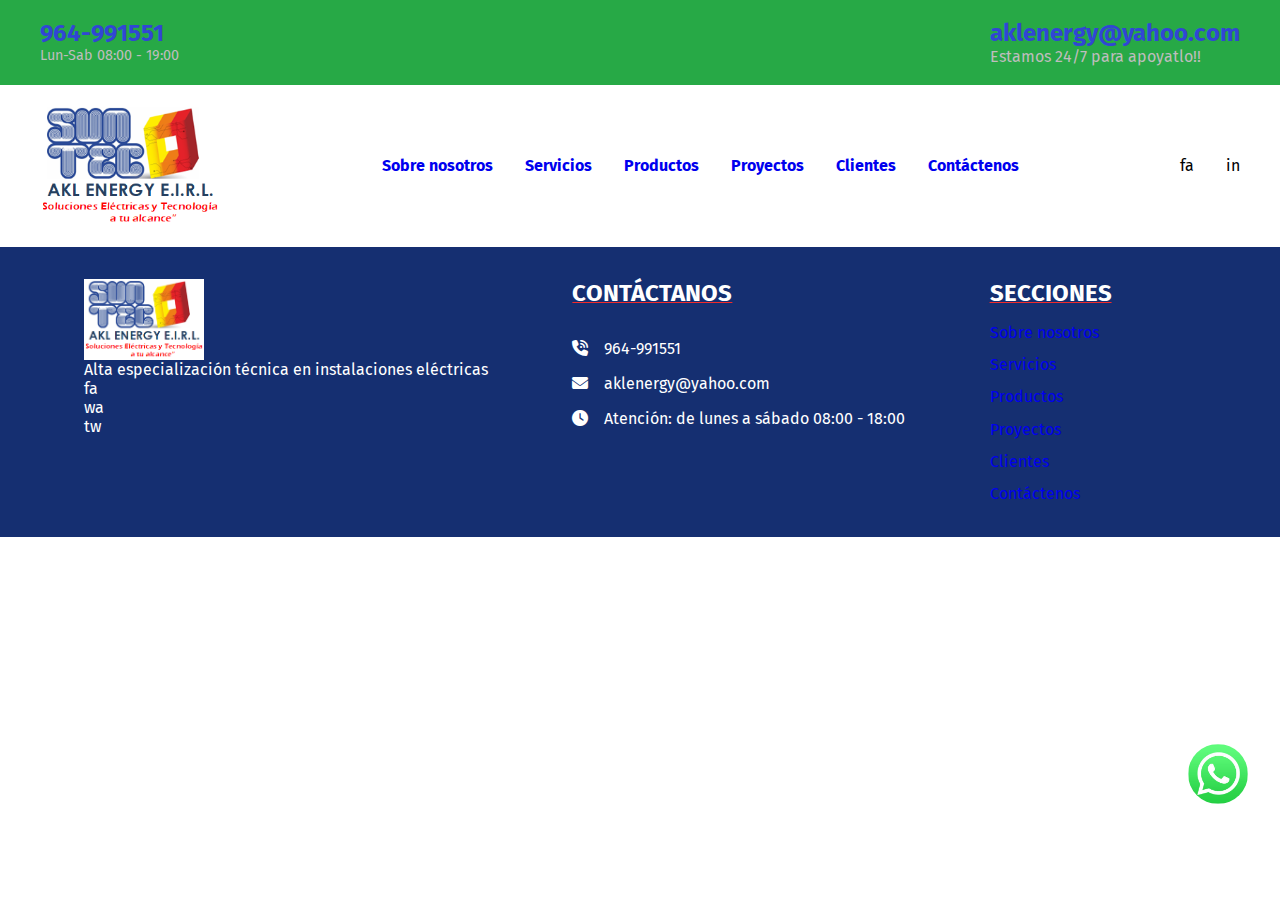
==== clientes.html @ 19f64ee9 "se crearon los archivos html, se comenzó con el diseño de la pagina contacto" ====
<!DOCTYPE html>
<html lang="en">
  <head>
    <meta charset="UTF-8" />
    <meta name="viewport" content="width=device-width, initial-scale=1.0" />
    <title>Servicios</title>
    <link
      rel="stylesheet"
      href="https://cdnjs.cloudflare.com/ajax/libs/font-awesome/6.4.0/css/all.min.css"
    />
    <link rel="stylesheet" href="css/reset.css" />
    <link rel="stylesheet" href="css/footer.css" />
    <link rel="stylesheet" href="css/header.css" />
  </head>
  <body>
    <header class="header">
      <div class="header__informacion">
        <div class="header__contacto">
          <ul class="contacto__telefono-horario">
            <li class="telefono__lista">964-991551</li>
            <li class="horario__lista">Lun-Sab 08:00 - 19:00</li>
          </ul>
          <ul class="contacto__correo">
            <li class="correo__lista">aklenergy@yahoo.com</li>
            <li class="correo__apoyo">Estamos 24/7 para apoyatlo!!</li>
          </ul>
        </div>
      </div>
      <div class="header__menu">
        <img class="menu__logo" src="img/logo_akl.png" alt="Logo SunTec" />
        <nav class="menu__descripcion">
          <ul class="descripcion__enlace">
            <li class="enlace__lista">
              <a class="a__header" href="index.html" target="_blank"
                >Sobre nosotros</a
              >
            </li>
            <li class="enlace__lista">
              <a class="a__header" href="servicios.html" target="_blank"
                >Servicios</a
              >
            </li>
            <li class="enlace__lista">
              <a class="a__header" href="productos.html" target="_blank"
                >Productos</a
              >
            </li>
            <li class="enlace__lista">
              <a class="a__header" href="proyectos.html" target="_blank"
                >Proyectos</a
              >
            </li>
            <li class="enlace__lista">
              <a class="a__header" href="clientes.html" target="_blank"
                >Clientes</a
              >
            </li>
            <li class="enlace__lista">
              <a class="a__header" href="contacto.html" target="_blank"
                >Contáctenos</a
              >
            </li>
          </ul>
        </nav>
        <nav class="menu__redes-sociales">
          <ul class="redes-sociales__enlace">
            <li class="red-social__lista">fa</li>
            <li class="red-social__lista">in</li>
            <!-- <li class="red-social__lista">tw</li> -->
          </ul>
        </nav>
      </div>
    </header>
    <main></main>
    <footer>
      <div class="footer__descripcion">
        <img src="img/logo_akl.png" alt="Logo SunTec" class="footer__logo" />
        <p class="footer__titulo">
          Alta especialización técnica en instalaciones eléctricas
        </p>
        <ul>
          <li>fa</li>
          <li>wa</li>
          <li>tw</li>
        </ul>
      </div>
      <div class="footer__contacto">
        <p class="footer__contacto__titulo">contáctanos</p>
        <p><i class="fa-solid fa-phone-volume"></i>964-991551</p>
        <p><i class="fa-solid fa-envelope"></i>aklenergy@yahoo.com</p>
        <p>
          <i class="fa-solid fa-clock"></i>Atención: de lunes a sábado 08:00 -
          18:00
        </p>
      </div>
      <div class="footer__secciones">
        <p class="footer__secciones__titulo">secciones</p>
        <ul class="footer__secciones__lista">
          <li><a class="a__footer" href="index.html">Sobre nosotros</a></li>
          <li>
            <a class="a__footer" href="servicios.html" target="_blank"
              >Servicios</a
            >
          </li>
          <li>
            <a class="a__footer" href="productos.html" target="_blank"
              >Productos</a
            >
          </li>
          <li>
            <a class="a__footer" href="proyectos.html" target="_blank"
              >Proyectos</a
            >
          </li>
          <li>
            <a class="a__footer" href="clientes.html" target="_blank"
              >Clientes</a
            >
          </li>
          <li>
            <a class="a__footer" href="contacto.html" target="_blank"
              >Contáctenos</a
            >
          </li>
        </ul>
      </div>
      <div class="whatsapp">
        <a
          href="https://api.whatsapp.com/send?phone=+51956152458&text=Buenos%20d%C3%ADas,%20en%20qu%C3%A9%20le%20podemos%20ayudar"
          target="_blank"
        >
          <img class="whatsapp__logo" src="img/logo_whatsapp.jpg" alt="" />
        </a>
      </div>
    </footer>
  </body>
</html>
---- css/footer.css ----
footer {
  width: 100%;
  height: 290px;
  background-color: var(--azul-footer);
  color: var(--blanco);
  display: flex;
  justify-content: space-evenly;
  gap: 2rem;
  align-items: center;
  padding: 2rem;
}
.footer__descripcion {
  height: 100%;
  display: flex;
  flex-direction: column;
}

.footer__logo {
  width: 120px;
}
.footer__titulo {
  color: var(--blanco);
}
.footer__contacto {
  height: 100%;
  display: flex;
  flex-direction: column;
  gap: 1rem;
}
.footer__contacto__titulo {
  text-transform: uppercase;
  font-size: 1.5rem;
  font-weight: 700;
  text-decoration: underline 1px solid var(--rojo-claro);
  margin-bottom: 1rem;
}
.fa-solid {
  margin-right: 1rem;
}
.footer__secciones {
  height: 100%;
}
.footer__secciones__titulo {
  text-transform: uppercase;
  font-weight: 700;
  font-size: 1.5rem;
  margin-bottom: 1rem;
  text-decoration: underline 1px solid var(--rojo-claro);
}
.footer__secciones__lista {
  height: 80%;
  display: flex;
  flex-direction: column;
  justify-content: space-between;
}

.a__footer:visited {
  color: var(--blanco);
}
.a__footer:hover {
  cursor: pointer;
  border-bottom: 1px solid var(--rojo-claro);
}
.whatsapp {
  position: relative;
}
.whatsapp__logo {
  position: fixed;
  bottom: 6rem;
  right: 2rem;
  width: 60px;
  height: 60px;
  border-radius: 50%;
}
---- css/header.css ----
.header {
  width: 100%;
}
.header__informacion {
  background-color: var(--verde-pricipal);
  padding: 1.2rem 2.5rem;
}
.header__contacto {
  display: flex;
  justify-content: space-between;
}
.telefono__lista {
  color: var(--azul-oscuro);
  font-size: 1.5rem;
  font-weight: 700;
}
.horario__lista {
  color: #bebdbd;
  font-size: 0.9rem;
}
.correo__lista {
  color: var(--azul-oscuro);
  font-size: 1.5rem;
  font-weight: 700;
}
.correo__apoyo {
  color: #bebdbd;
  font-size: 1rem;
}
.header__menu {
  /* background-image: url(../img/logo_akl.png); */
  /* background-color: red; */
  width: 100%;
  padding: 1.2rem 2.5rem;
  display: flex;
  justify-content: space-between;
  align-items: center;
}

.menu__logo {
  width: 180px;
  height: auto;
  margin-right: 2rem;
}

.descripcion__enlace {
  color: var(--azul-claro);
  font-weight: 700;
  display: flex;
  justify-content: space-between;
  flex-wrap: wrap;
}

.enlace__lista {
  padding: 1rem 1rem;
  text-align: center;
}

.enlace__lista:hover .a__header {
  color: var(--naranja);
}
.enlace__lista:hover {
  border-bottom: 2px solid var(--azul-claro);
}

.redes-sociales__enlace {
  display: flex;
  justify-content: space-between;
}
.red-social__lista {
  padding: 1rem 2rem;
  padding-right: 0;
}

.a__header {
  padding: 1rem 0;
}
.a__header:visited {
  color: var(--azul-claro);
}
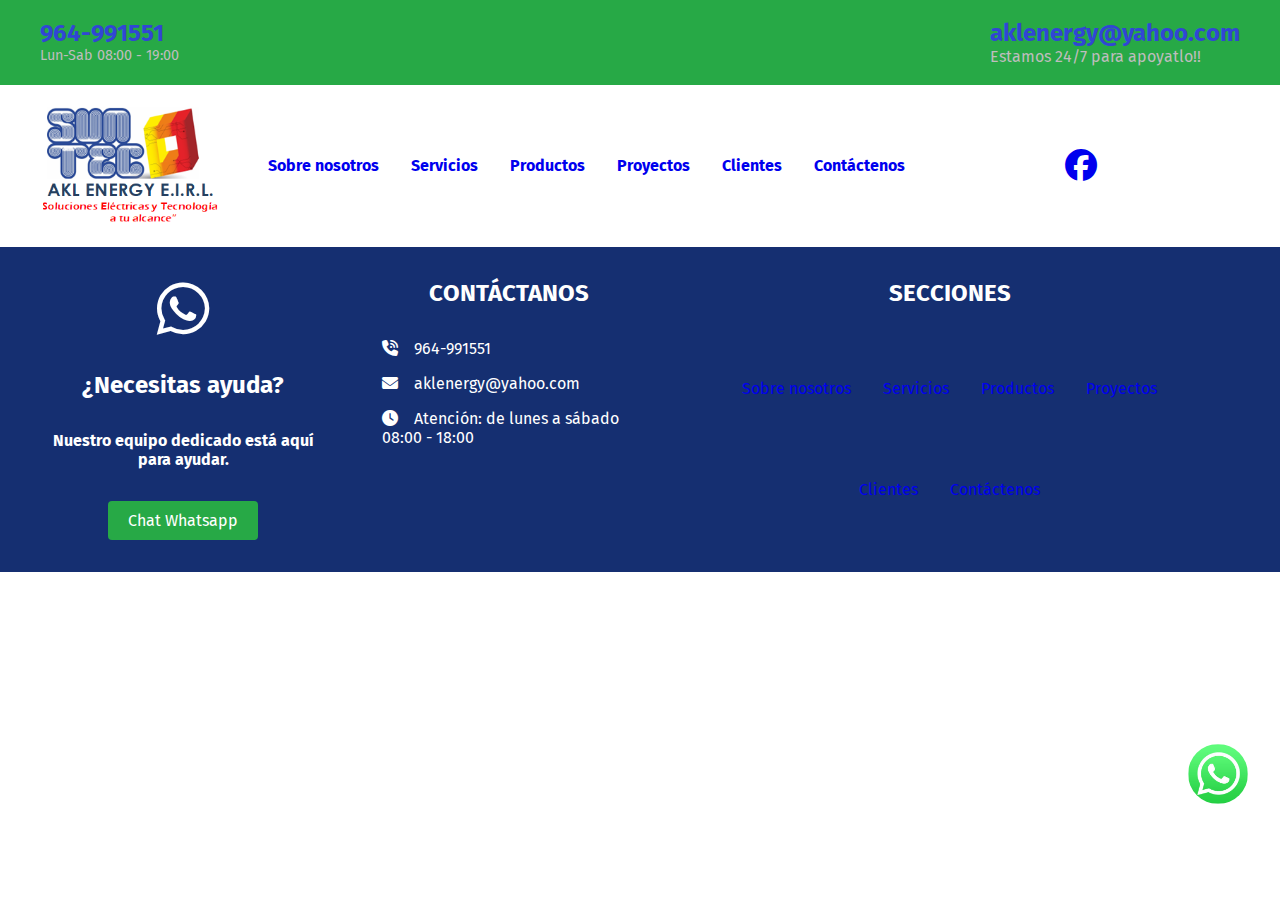
==== commit 18272ac7: "se culmino con del desarrollo del modelo responsivo, falta la pagina de proveedores" ====
--- a/clientes.html
+++ b/clientes.html
@@ -26,63 +26,67 @@
           </ul>
         </div>
       </div>
-      <div class="header__menu">
-        <img class="menu__logo" src="img/logo_akl.png" alt="Logo SunTec" />
-        <nav class="menu__descripcion">
-          <ul class="descripcion__enlace">
-            <li class="enlace__lista">
-              <a class="a__header" href="index.html" target="_blank"
-                >Sobre nosotros</a
-              >
-            </li>
-            <li class="enlace__lista">
-              <a class="a__header" href="servicios.html" target="_blank"
-                >Servicios</a
-              >
-            </li>
-            <li class="enlace__lista">
-              <a class="a__header" href="productos.html" target="_blank"
-                >Productos</a
-              >
-            </li>
-            <li class="enlace__lista">
-              <a class="a__header" href="proyectos.html" target="_blank"
-                >Proyectos</a
-              >
-            </li>
-            <li class="enlace__lista">
-              <a class="a__header" href="clientes.html" target="_blank"
-                >Clientes</a
-              >
-            </li>
-            <li class="enlace__lista">
-              <a class="a__header" href="contacto.html" target="_blank"
-                >Contáctenos</a
-              >
-            </li>
-          </ul>
-        </nav>
-        <nav class="menu__redes-sociales">
-          <ul class="redes-sociales__enlace">
-            <li class="red-social__lista">fa</li>
-            <li class="red-social__lista">in</li>
-            <!-- <li class="red-social__lista">tw</li> -->
-          </ul>
-        </nav>
+      <div class="menu__estatico">
+        <div class="header__menu">
+          <img class="menu__logo" src="img/logo_akl.png" alt="Logo SunTec" />
+          <div class="box-enlace-red">
+            <nav class="menu__descripcion">
+              <ul class="descripcion__enlace">
+                <li class="enlace__lista">
+                  <a class="a__header" href="index.html" target="_blank"
+                    >Sobre nosotros</a
+                  >
+                </li>
+                <li class="enlace__lista">
+                  <a class="a__header" href="servicios.html" target="_blank"
+                    >Servicios</a
+                  >
+                </li>
+                <li class="enlace__lista">
+                  <a class="a__header" href="productos.html" target="_blank"
+                    >Productos</a
+                  >
+                </li>
+                <li class="enlace__lista">
+                  <a class="a__header" href="proyectos.html" target="_blank"
+                    >Proyectos</a
+                  >
+                </li>
+                <li class="enlace__lista">
+                  <a class="a__header" href="clientes.html" target="_blank"
+                    >Clientes</a
+                  >
+                </li>
+                <li class="enlace__lista">
+                  <a class="a__header" href="contacto.html" target="_blank"
+                    >Contáctenos</a
+                  >
+                </li>
+              </ul>
+            </nav>
+            <nav class="menu__redes-sociales">
+              <ul class="redes-sociales__enlace">
+                <li class="red-social__lista">
+                  <a href="https://google.com" target="_blank"
+                    ><i class="fa-brands fa-facebook"></i
+                  ></a>
+                </li>
+                <!-- <li class="red-social__lista">tw</li> -->
+              </ul>
+            </nav>
+          </div>
+        </div>
       </div>
     </header>
     <main></main>
     <footer>
       <div class="footer__descripcion">
-        <img src="img/logo_akl.png" alt="Logo SunTec" class="footer__logo" />
-        <p class="footer__titulo">
-          Alta especialización técnica en instalaciones eléctricas
+        <i class="fa-brands fa-whatsapp"></i>
+        <p class="footer__titulo">¿Necesitas ayuda?</p>
+        <p class="footer__subtitulo">
+          Nuestro equipo dedicado está aquí para ayudar.
         </p>
-        <ul>
-          <li>fa</li>
-          <li>wa</li>
-          <li>tw</li>
-        </ul>
+        <a href="pagina.html" class="boton">Chat Whatsapp</a>
       </div>
       <div class="footer__contacto">
         <p class="footer__contacto__titulo">contáctanos</p>
@@ -96,28 +100,32 @@
       <div class="footer__secciones">
         <p class="footer__secciones__titulo">secciones</p>
         <ul class="footer__secciones__lista">
-          <li><a class="a__footer" href="index.html">Sobre nosotros</a></li>
-          <li>
+          <li class="footer__a__lista">
+            <a class="a__footer" href="index.html" target="_blank"
+              >Sobre nosotros</a
+            >
+          </li>
+          <li class="footer__a__lista">
             <a class="a__footer" href="servicios.html" target="_blank"
               >Servicios</a
             >
           </li>
-          <li>
+          <li class="footer__a__lista">
             <a class="a__footer" href="productos.html" target="_blank"
               >Productos</a
             >
           </li>
-          <li>
+          <li class="footer__a__lista">
             <a class="a__footer" href="proyectos.html" target="_blank"
               >Proyectos</a
             >
           </li>
-          <li>
+          <li class="footer__a__lista">
             <a class="a__footer" href="clientes.html" target="_blank"
               >Clientes</a
             >
           </li>
-          <li>
+          <li class="footer__a__lista">
             <a class="a__footer" href="contacto.html" target="_blank"
               >Contáctenos</a
             >
--- a/css/footer.css
+++ b/css/footer.css
@@ -1,65 +1,126 @@
 footer {
   width: 100%;
-  height: 290px;
   background-color: var(--azul-footer);
   color: var(--blanco);
   display: flex;
   justify-content: space-evenly;
   gap: 2rem;
-  align-items: center;
+  /* align-items: center; */
   padding: 2rem;
 }
+@media screen and (width<545px) {
+  footer {
+    flex-direction: column;
+  }
+}
+@media screen and (width<375px) {
+  footer {
+    flex-direction: column;
+  }
+}
 .footer__descripcion {
-  height: 100%;
+  /* height: 100%; */
   display: flex;
   flex-direction: column;
+  align-items: center;
+  gap: 2rem;
+  margin: 0 1rem;
+  /* border: 1px solid black; */
+  /* width: 30%; */
+}
+.fa-whatsapp {
+  font-size: 60px;
+}
+.footer__titulo {
+  font-size: 1.5rem;
+  font-weight: 700;
+  text-align: center;
+}
+.footer__subtitulo {
+  font-size: 1rem;
+  font-weight: 700;
+  text-align: center;
+}
+/* continuar aqui */
+.boton {
+  /* display: inline-block; */
+  text-align: center;
+  padding: 10px 20px;
+  background-color: var(--verde-principal);
+  color: var(--blanco);
+  text-decoration: none;
+  border: none;
+  border-radius: 4px;
+  font-size: 1rem;
+  transition: all 0.3s ease;
 }
 
-.footer__logo {
-  width: 120px;
+.boton:hover {
+  background-color: var(--verde-secundario);
+  cursor: pointer;
 }
-.footer__titulo {
-  color: var(--blanco);
-}
+
 .footer__contacto {
-  height: 100%;
+  /* height: 100%; */
   display: flex;
   flex-direction: column;
   gap: 1rem;
+  margin: 0 1rem;
+  /* border: 1px solid black; */
+  /* width: 30%; */
 }
 .footer__contacto__titulo {
   text-transform: uppercase;
   font-size: 1.5rem;
   font-weight: 700;
-  text-decoration: underline 1px solid var(--rojo-claro);
+  /* text-decoration: underline 2px solid var(--rojo-claro); */
   margin-bottom: 1rem;
+  text-align: center;
 }
 .fa-solid {
   margin-right: 1rem;
 }
 .footer__secciones {
-  height: 100%;
+  /* height: 100%; */
+  /* width: 30%; */
+  display: flex;
+  flex-direction: column;
+  gap: 1rem;
+  margin: 0 1rem;
+  /* border: 1px solid black; */
 }
 .footer__secciones__titulo {
   text-transform: uppercase;
   font-weight: 700;
   font-size: 1.5rem;
   margin-bottom: 1rem;
-  text-decoration: underline 1px solid var(--rojo-claro);
+  text-align: center;
+  /* text-decoration: underline 1px solid var(--rojo-claro); */
 }
 .footer__secciones__lista {
   height: 80%;
   display: flex;
-  flex-direction: column;
-  justify-content: space-between;
+  flex-wrap: wrap;
+  /* flex-direction: column; */
+  justify-content: center;
+  align-items: center;
 }
-
+@media screen and (width<475px) {
+  .footer__secciones__lista {
+    flex-direction: column;
+    align-items: center;
+  }
+}
+.footer__a__lista {
+  margin: 1rem;
+  text-align: center;
+}
 .a__footer:visited {
   color: var(--blanco);
 }
 .a__footer:hover {
   cursor: pointer;
-  border-bottom: 1px solid var(--rojo-claro);
+  border-bottom: 2px solid var(--verde-principal);
 }
 .whatsapp {
   position: relative;
@@ -72,3 +133,9 @@
   height: 60px;
   border-radius: 50%;
 }
+@media screen and (width<768px) {
+  .whatsapp__logo {
+    width: 40px;
+    height: 40px;
+  }
+}
--- a/css/header.css
+++ b/css/header.css
@@ -2,30 +2,71 @@
   width: 100%;
 }
 .header__informacion {
-  background-color: var(--verde-pricipal);
+  background-color: var(--verde-principal);
   padding: 1.2rem 2.5rem;
+}
+@media screen and (width<375px) {
+  .header__informacion {
+    padding: 0.5rem;
+  }
 }
 .header__contacto {
   display: flex;
   justify-content: space-between;
+}
+@media screen and (width<375px) {
+  .header__contacto {
+    display: flex;
+    flex-direction: column;
+    justify-content: space-between;
+    gap: 1rem;
+    align-items: center;
+  }
 }
 .telefono__lista {
   color: var(--azul-oscuro);
   font-size: 1.5rem;
   font-weight: 700;
 }
+@media screen and (width<768px) {
+  .telefono__lista {
+    font-size: 1rem;
+  }
+}
 .horario__lista {
-  color: #bebdbd;
+  color: var(--gris-secundario);
   font-size: 0.9rem;
+}
+@media screen and (width<768px) {
+  .horario__lista {
+    font-size: 0.7rem;
+  }
 }
 .correo__lista {
   color: var(--azul-oscuro);
   font-size: 1.5rem;
   font-weight: 700;
 }
+@media screen and (width<768px) {
+  .correo__lista {
+    font-size: 1rem;
+  }
+}
 .correo__apoyo {
-  color: #bebdbd;
+  color: var(--gris-secundario);
   font-size: 1rem;
+}
+@media screen and (width<768px) {
+  .correo__apoyo {
+    font-size: 0.7rem;
+  }
+}
+.menu__estatico {
+  position: sticky;
+  width: 100%;
+  top: 0;
+  /* border: 1px solid black; */
+  background-color: var(--blanco);
 }
 .header__menu {
   /* background-image: url(../img/logo_akl.png); */
@@ -36,21 +77,62 @@
   justify-content: space-between;
   align-items: center;
 }
+@media screen and (width<768px) {
+  .header__menu {
+    flex-direction: column;
+  }
+}
+@media screen and (width<375px) {
+  .header__menu {
+    flex-direction: column;
+  }
+}
 
 .menu__logo {
   width: 180px;
   height: auto;
   margin-right: 2rem;
 }
-
+@media screen and (width<768px) {
+  .menu__logo {
+    width: 120px;
+    height: 80px;
+    /* border: 1px solid black; */
+  }
+}
+.box-enlace-red {
+  width: 90%;
+  display: flex;
+  justify-content: space-around;
+  /* border: 1px solid black; */
+  align-items: center;
+}
+@media screen and (width<768px) {
+  .box-enlace-red {
+    width: 100%;
+    /* align-items: center; */
+    /* justify-content: space-evenly; */
+  }
+}
+@media screen and (width<375px) {
+  .box-enlace-red {
+    flex-direction: column;
+    align-items: center;
+    /* justify-content: space-evenly; */
+  }
+}
 .descripcion__enlace {
   color: var(--azul-claro);
   font-weight: 700;
   display: flex;
-  justify-content: space-between;
+  /* justify-content: space-between; */
   flex-wrap: wrap;
 }
-
+@media screen and (width<375px) {
+  .descripcion__enlace {
+    flex-direction: column;
+  }
+}
 .enlace__lista {
   padding: 1rem 1rem;
   text-align: center;
@@ -62,19 +144,27 @@
 .enlace__lista:hover {
   border-bottom: 2px solid var(--azul-claro);
 }
-
-.redes-sociales__enlace {
-  display: flex;
-  justify-content: space-between;
+.menu__redes-sociales {
+  margin: auto;
 }
 .red-social__lista {
-  padding: 1rem 2rem;
+  /* padding: 1rem 2rem; */
   padding-right: 0;
+  font-size: 2rem;
+  color: var(--azul-oscuro);
+}
+a:visited {
+  color: var(--azul-oscuro);
 }
 
 .a__header {
   padding: 1rem 0;
 }
+@media screen and (width<375px) {
+  .a__header {
+    padding: 0;
+  }
+}
 .a__header:visited {
   color: var(--azul-claro);
 }
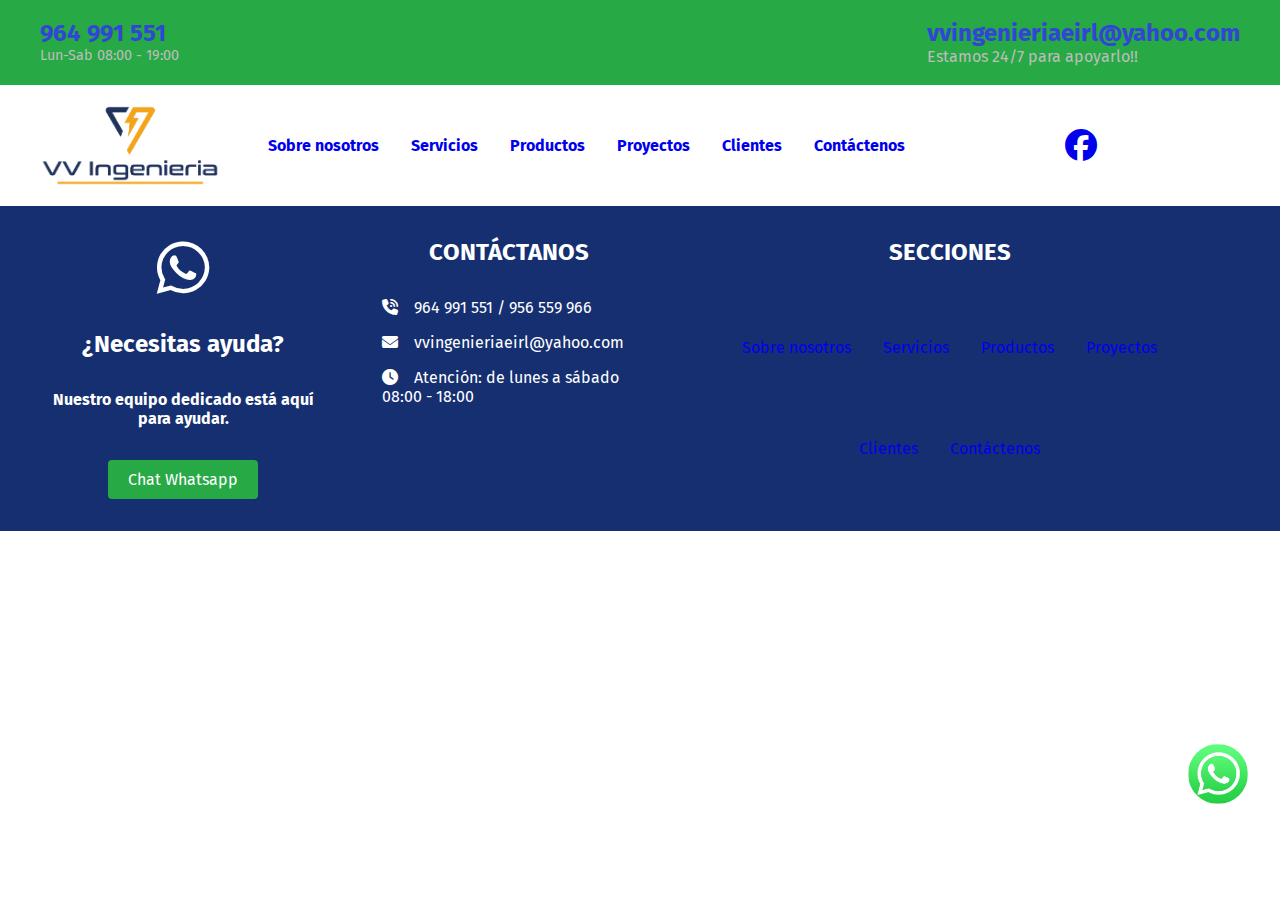
==== commit d2eba6fd: "se hicieron los cambios sugeridos por el cliente" ====
--- a/clientes.html
+++ b/clientes.html
@@ -3,6 +3,7 @@
   <head>
     <meta charset="UTF-8" />
     <meta name="viewport" content="width=device-width, initial-scale=1.0" />
+    <link rel="icon" href="img/logo-pagina.png" type="image/x-icon" />
     <title>Servicios</title>
     <link
       rel="stylesheet"
@@ -17,18 +18,18 @@
       <div class="header__informacion">
         <div class="header__contacto">
           <ul class="contacto__telefono-horario">
-            <li class="telefono__lista">964-991551</li>
+            <li class="telefono__lista">964 991 551</li>
             <li class="horario__lista">Lun-Sab 08:00 - 19:00</li>
           </ul>
           <ul class="contacto__correo">
-            <li class="correo__lista">aklenergy@yahoo.com</li>
-            <li class="correo__apoyo">Estamos 24/7 para apoyatlo!!</li>
+            <li class="correo__lista">vvingenieriaeirl@yahoo.com</li>
+            <li class="correo__apoyo">Estamos 24/7 para apoyarlo!!</li>
           </ul>
         </div>
       </div>
       <div class="menu__estatico">
         <div class="header__menu">
-          <img class="menu__logo" src="img/logo_akl.png" alt="Logo SunTec" />
+          <img class="menu__logo" src="img/logo.png" alt="Logo" />
           <div class="box-enlace-red">
             <nav class="menu__descripcion">
               <ul class="descripcion__enlace">
@@ -86,12 +87,17 @@
         <p class="footer__subtitulo">
           Nuestro equipo dedicado está aquí para ayudar.
         </p>
-        <a href="pagina.html" class="boton">Chat Whatsapp</a>
+        <a
+          href="https://api.whatsapp.com/send?phone=+51956559966&text=Buenos%20d%C3%ADas,%20en%20qu%C3%A9%20le%20podemos%20ayudar"
+          target="_blank"
+          class="boton"
+          >Chat Whatsapp</a
+        >
       </div>
       <div class="footer__contacto">
         <p class="footer__contacto__titulo">contáctanos</p>
-        <p><i class="fa-solid fa-phone-volume"></i>964-991551</p>
-        <p><i class="fa-solid fa-envelope"></i>aklenergy@yahoo.com</p>
+        <p><i class="fa-solid fa-phone-volume"></i>964 991 551 / 956 559 966</p>
+        <p><i class="fa-solid fa-envelope"></i>vvingenieriaeirl@yahoo.com</p>
         <p>
           <i class="fa-solid fa-clock"></i>Atención: de lunes a sábado 08:00 -
           18:00
@@ -133,13 +139,34 @@
         </ul>
       </div>
       <div class="whatsapp">
-        <a
-          href="https://api.whatsapp.com/send?phone=+51956152458&text=Buenos%20d%C3%ADas,%20en%20qu%C3%A9%20le%20podemos%20ayudar"
-          target="_blank"
-        >
-          <img class="whatsapp__logo" src="img/logo_whatsapp.jpg" alt="" />
-        </a>
+        <img class="whatsapp__logo" src="img/logo_whatsapp.jpg" alt="" />
+      </div>
+      <div class="chats">
+        <div class="chats-box">
+          <p class="chat-titulo">Chat de Consulta Técnica</p>
+          <a
+            href="https://api.whatsapp.com/send?phone=+51942632862&text=Buenos%20d%C3%ADas,%20en%20qu%C3%A9%20le%20podemos%20ayudar"
+            target="_blank"
+            class="boton consultas"
+            >Consultas</a
+          >
+          <p class="chat-titulo">Chat de Ventas y Servicios</p>
+          <a
+            href="https://api.whatsapp.com/send?phone=+51956559966&text=Buenos%20d%C3%ADas,%20en%20qu%C3%A9%20le%20podemos%20ayudar"
+            target="_blank"
+            class="boton ventas-servicios"
+            >Ventas y Servicios</a
+          >
+          <p class="chat-titulo">Chat de Ventas</p>
+          <a
+            href="https://api.whatsapp.com/send?phone=+51977487955&text=Buenos%20d%C3%ADas,%20en%20qu%C3%A9%20le%20podemos%20ayudar"
+            target="_blank"
+            class="boton ventas"
+            >Ventas</a
+          >
+        </div>
       </div>
     </footer>
+    <script src="js/menu-chats.js" type="module"></script>
   </body>
 </html>
--- a/css/footer.css
+++ b/css/footer.css
@@ -20,6 +20,7 @@
 }
 .footer__descripcion {
   /* height: 100%; */
+  /* width: 50%; */
   display: flex;
   flex-direction: column;
   align-items: center;
@@ -41,6 +42,7 @@
   font-weight: 700;
   text-align: center;
 }
+
 /* continuar aqui */
 .boton {
   /* display: inline-block; */
@@ -54,7 +56,9 @@
   font-size: 1rem;
   transition: all 0.3s ease;
 }
-
+.boton:visited {
+  color: var(--blanco);
+}
 .boton:hover {
   background-color: var(--verde-secundario);
   cursor: pointer;
@@ -125,6 +129,9 @@
 .whatsapp {
   position: relative;
 }
+.whatsapp:hover {
+  cursor: pointer;
+}
 .whatsapp__logo {
   position: fixed;
   bottom: 6rem;
@@ -139,3 +146,31 @@
     height: 40px;
   }
 }
+.chats {
+  display: none;
+}
+.activo {
+  display: flex;
+}
+.chats-box {
+  max-width: 200px;
+  padding: 1rem;
+  border-radius: 10px;
+  position: fixed;
+  bottom: 3rem;
+  right: 6rem;
+  background-color: var(--blanco);
+  display: flex;
+  flex-direction: column;
+  gap: 16px;
+  text-align: center;
+  color: var(--azul-footer);
+  border: 1px solid black;
+  font-weight: 700;
+}
+@media screen and (width<300px) {
+  .chats-box {
+    bottom: 10rem;
+    right: 2rem;
+  }
+}
--- a/css/header.css
+++ b/css/header.css
@@ -125,7 +125,7 @@
   color: var(--azul-claro);
   font-weight: 700;
   display: flex;
-  /* justify-content: space-between; */
+  justify-content: center;
   flex-wrap: wrap;
 }
 @media screen and (width<375px) {
